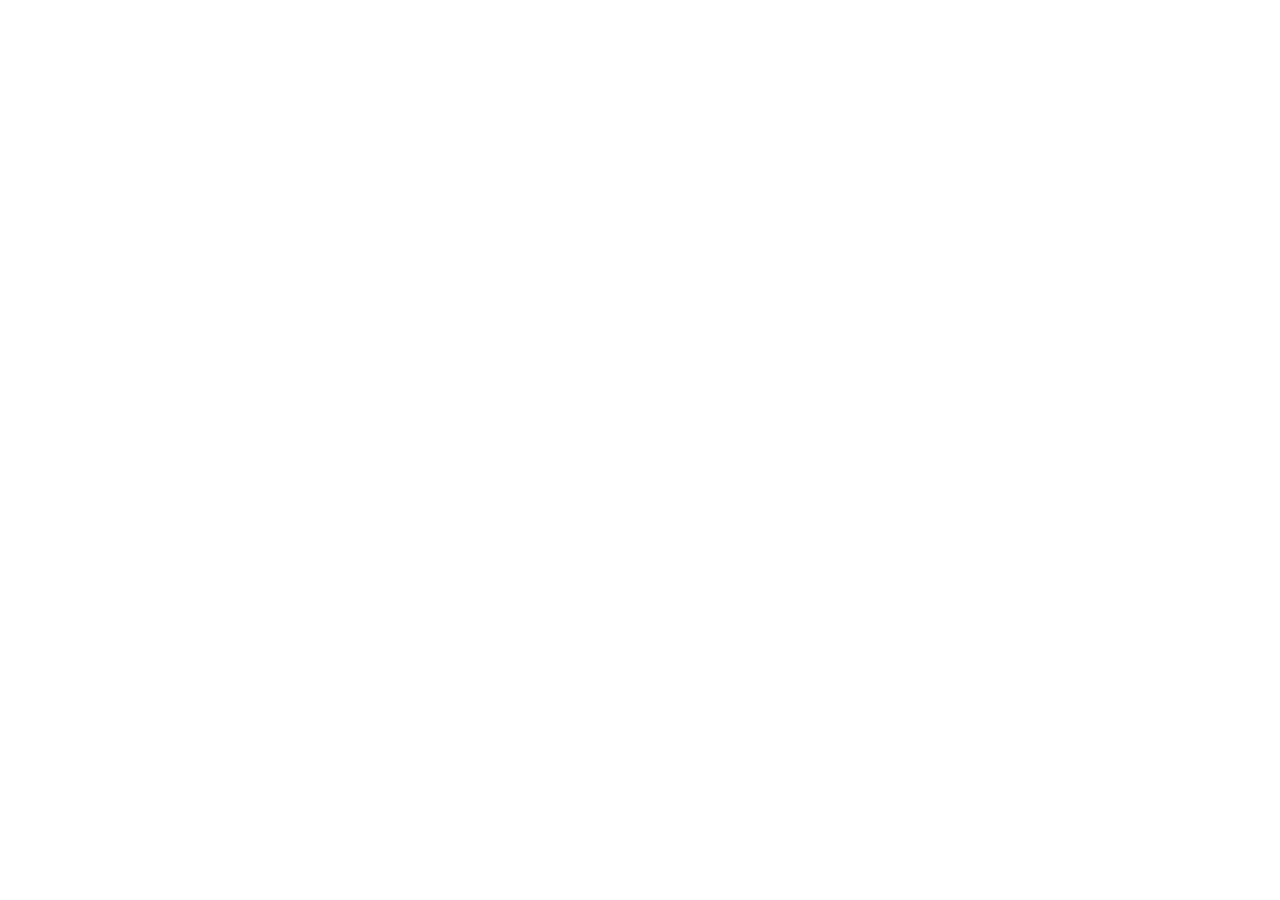
==== SlugSurvival.html @ 5261d4c2 "5/26/26 Starting Page The Bare Bones page to make function game" ====
<!doctype html>
<html lang="en">

<head>
    <meta charset="utf-8">
    <title>Slug Survival Game</title>
    <link href="SlugSurvival.css" rel="stylesheet" type="text/css">
    <script src="https://code.jquery.com/jquery-3.7.1.min.js"></script>
    <script src="SlugSurvival.js" defer></script>
</head>

<body>
</body>

</html>
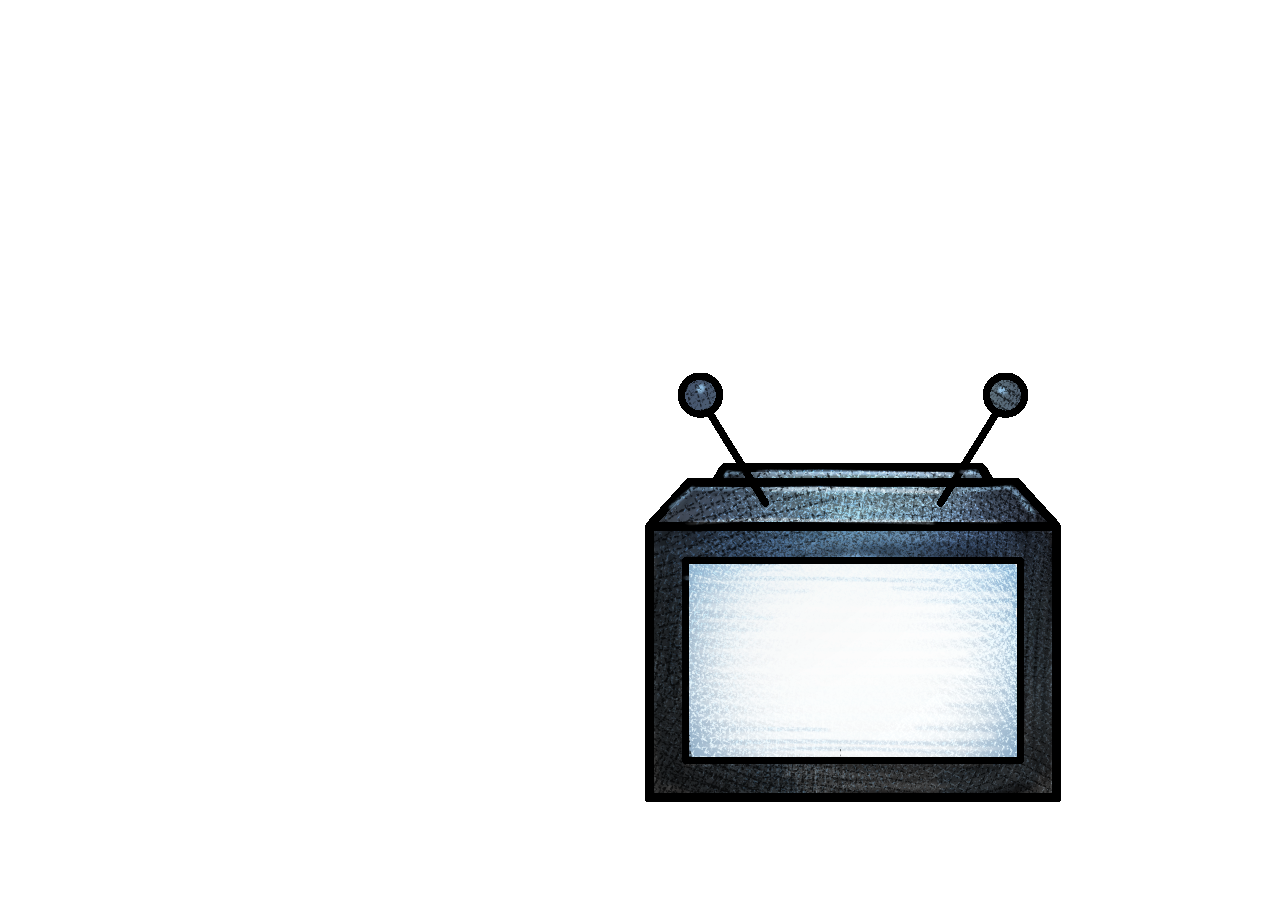
==== commit f2da6573: "5/27/26 Changes" ====
--- a/SlugSurvival.html
+++ b/SlugSurvival.html
@@ -10,6 +10,21 @@
 </head>
 
 <body>
+    
+    <!--Beginning Page when starting the webpage-->
+    <div class="IntroPage">
+        <button id="TvScreen"><img src="Tv.png"></button>
+        <div><p id="answer"></p></div>
+        <button id="continue">Continue</button>
+        <div id="CoverScreen"><div>
+    </div>
+    
+    <!--This is the main content of the game, the choise part of it-->
+    <div class="MidPage">
+        <img id="BackgroundForest" src="BackgroundForest">
+        <button id="LeftImg"><img src="LeftImg"></button>
+        <button id="RightImg"><img src="RightImg"></button>
+    </div>
 </body>
 
 </html>
--- a/SlugSurvival.css
+++ b/SlugSurvival.css
@@ -0,0 +1,12 @@
+body {background-image: url(IntroBackground.png); background-size: cover;}
+
+#TvScreen {
+    background: transparent;
+    border: none; 
+    cursor: pointer; 
+    padding: 0; 
+    outline: none;
+    position: relative;
+    top: 350px; 
+    left: 620px; 
+}
